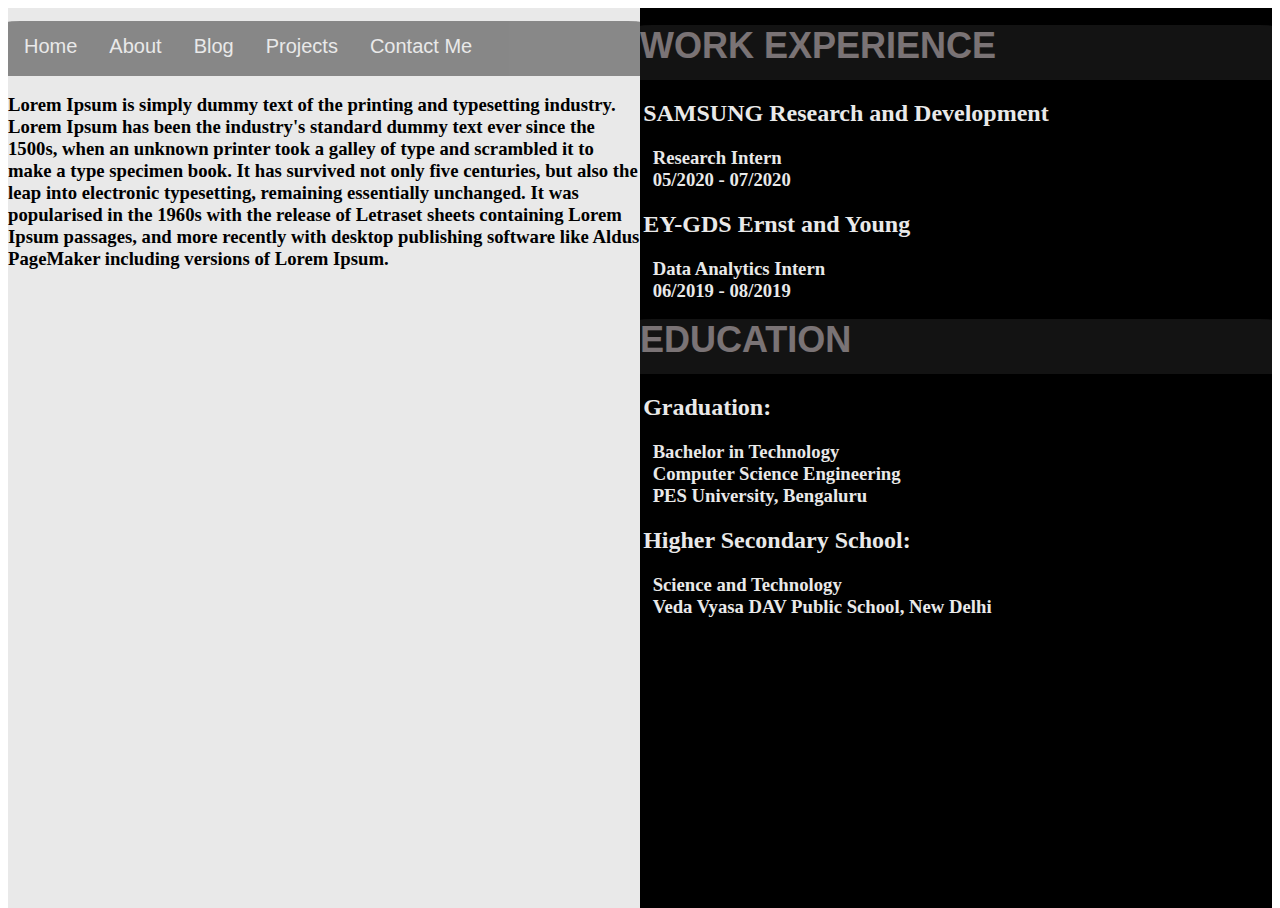
==== about.html @ 2446990b "Updated" ====
<!DOCTYPE html>
    <head>
        <title>

        </title>
        <link rel="stylesheet" type="text/css" href="./styles/style1.css">
    </head>
    <body>
        <div class="outer">
            <div class="inner-left">
                <div class="nav-bar">
                    <button class="nav-bar-btn" onclick="window.location.href='./index.html'">Home</button>
                    <button class="nav-bar-btn" onclick="window.location.href='./about.html'">About</button>
                    <button class="nav-bar-btn" onclick="window.location.href='./blog.html'">Blog</button>
		            <button class="nav-bar-btn" onclick="window.location.href='./projects.html'">Projects</button>
		            <button class="nav-bar-btn" onclick="window.location.href='./contact.html'">Contact Me</button>
                </div>
                <div class="about-me">
                    <h3>Lorem Ipsum is simply dummy text of the printing and typesetting industry. Lorem Ipsum has been the industry's standard dummy text ever since the 1500s, when an unknown printer took a galley of type and scrambled it to make a type specimen book. It has survived not only five centuries, but also the leap into electronic typesetting, remaining essentially unchanged. It was popularised in the 1960s with the release of Letraset sheets containing Lorem Ipsum passages, and more recently with desktop publishing software like Aldus PageMaker including versions of Lorem Ipsum.</h3>
                </div>
            </div>
            <div class="inner-right">
                <div class="about-title">
                    <h2>WORK EXPERIENCE</h2>
                </div>
                <div class ="about-work">
                    <h2>SAMSUNG Research and Development</h2>
                    <h3>Research Intern<br />05/2020 - 07/2020</h3>
                    <h2>EY-GDS Ernst and Young</h2>
                    <h3>Data Analytics Intern<br />06/2019 - 08/2019</h3>
                </div>
                <div class="about-title">
                    <h2>EDUCATION</h2>
                </div>
                <div class ="about-education">
                    <h2>Graduation:</h2>
                    <h3>Bachelor in Technology<br />Computer Science Engineering <br />PES University, Bengaluru </h3>
                    <h2>Higher Secondary School:</h2>
                    <h3>Science and Technology<br />Veda Vyasa DAV Public School, New Delhi </h3>
                </div>
            </div>
        </div>
    </body>
</html>
---- styles/style1.css ----
html, body {
    height: 100%;
  }
  body {
    display: flex;
  }  
.outer {
    width: 100%;
    float: left;
    margin-left: 0%;
    margin-top: 0%;
    background-color: black;
  }
  .inner-left {
    float: left;
    height: 100%;
    background-color: #E9E9E9;
    width: 50%;
  }
  .inner-right-main
  {
      align-items: center;
      text-align: center;
  }
  .inner-right
  {
     margin-top: 0%;
     margin-left: 50%;
  }
  .nav-bar{
      margin-top: 2%;
	border-top-right-radius: 2%;
	border-top-left-radius: 2%;
	height: 55px;
	width: 100%;
	opacity: 50%;
	background-color: 	#282828;
}
.nav-bar-btn, .nav-bar-btn-drop, .dropdown{
	background-color: transparent;
	color: #E9E9E9;
	size: 100%;
	font-size: 20px;
	text-align: center;
	padding: 14px 16px;
	 float: left;
	 border: 0px;
}
.nav-bar button:hover{
  font-weight: bold;
  box-shadow: 0 12px 16px 0 rgba(0,0,0,0.24), 0 17px 50px 0 rgba(0,0,0,0.19);
}
.nav-bar button:focus, .nav-bar-btn-active{
	border: 2px solid #383838;
  background-color:#484848;
}
.nav-bar-name{
	display: inline;
	color: black;
}
.myText
{
    margin: 5% 5% 5% 5%;
    font-family: "Lucida Console", Courier, monospace;
    font-size: 2.5em;
}
.myText2
{
    /* margin-left: %; */
    margin-top: 20%;
    align-self: center;
}
.center-div
{
    
}
.myText2 *
{
    color: #E9E9E9;
    font-size: 5.5em;
    display: inline;
}
.mynametext
{
    background-color: #E9E9E9;
    color: black;
    max-width: max-content;
    display: inline;
    font-size: 5.5em;
}
.about-education *, .about-work *
{
    color: #E9E9E9;
    margin-left: 2%;
}
.about-title
{
    border-top-right-radius: 2%;
	border-top-left-radius: 2%;
    font-family: Arial, Helvetica, sans-serif;
	height: 55px;
	width: 100%;
	opacity: 48%;
    background-color: 	#282828;
    color: lavenderblush;
    font-size: 1.5em;
    margin-top: -2%;
}
.about-education>h2 , .about-work>h2
{
    margin-left: 0.5%;
}
.project-topic-btn, .project-topic-drop, .dropdown{
  background-color: #282828;
  color: #E9E9E9;
  size: 100%;
  font-size: 20px;
  text-align: center;
  padding: 14px 16px;
    width: 98%;
   border: 0px;
   margin: 1% 1% ;
}
.project-topic button:hover{
font-weight: bold;
box-shadow: 0 12px 16px 0 rgba(0,0,0,0.24), 0 17px 50px 0 rgba(0,0,0,0.19);
}
.project-topic button:focus, .project-topic-btn-active{
  border: 2px solid #383838;
background-color:#484848;
}
.project-topic-name{
  display: inline;
  color: black;
}
.project-name-btn{
    display: none;
    background-color: #282828;
    color: #E9E9E9;
    size: 100%;
    font-size: 20px;
    text-align: center;
    padding: 14px 16px;
      width: 50%;
     border: 0px;
     margin: 1% 1% ;
}
#project-cat-text
{
    margin-left: 2%;
    font-family: Arial, Helvetica, sans-serif;
}

.elem-group
{
    background-color: #383838;
    color: #E9E9E9;
    size: 100%;
    font-size: 20px;
    /* text-align: center; */
    padding: 14px 16px;
      width: 90%;
     border: 0px;
     margin: 2% 2% ;
}
.contact-div
{
    background-color: #282828;
    color: #E9E9E9;
    size: 100%;
    font-size: 20px;
    /* text-align: center; */
    padding: 14px 16px;
      width: 90%;
     border: 0px;
     margin: 2% 2% ;
}
#submit-btn
{
    background-color: #383838;
    color: #E9E9E9;
    size: 100%;
    font-size: 20px;
    /* text-align: center; */
    padding: 14px 16px;
      width: 40%;
     border: 0px;
     margin: 1% 1% ;
}
.project-bin > h3
{
    font-size: 2.5em;
    font-family: Arial, Helvetica, sans-serif;
    color: ivory;
    margin: 2%;
}
.project-bin > img
{
    display: block;
    margin-left: auto;
    margin-right: auto;
      height: 20%;
      width: 50%;
}
.project-bin
{
    display: none;
    margin-left: 2%;
    color: ivory;
}
.project-bin > h2
{
    font-size: 1.2em;
    font-family: 'Trebuchet MS', 'Lucida Sans Unicode', 'Lucida Grande', 'Lucida Sans', Arial, sans-serif;
}
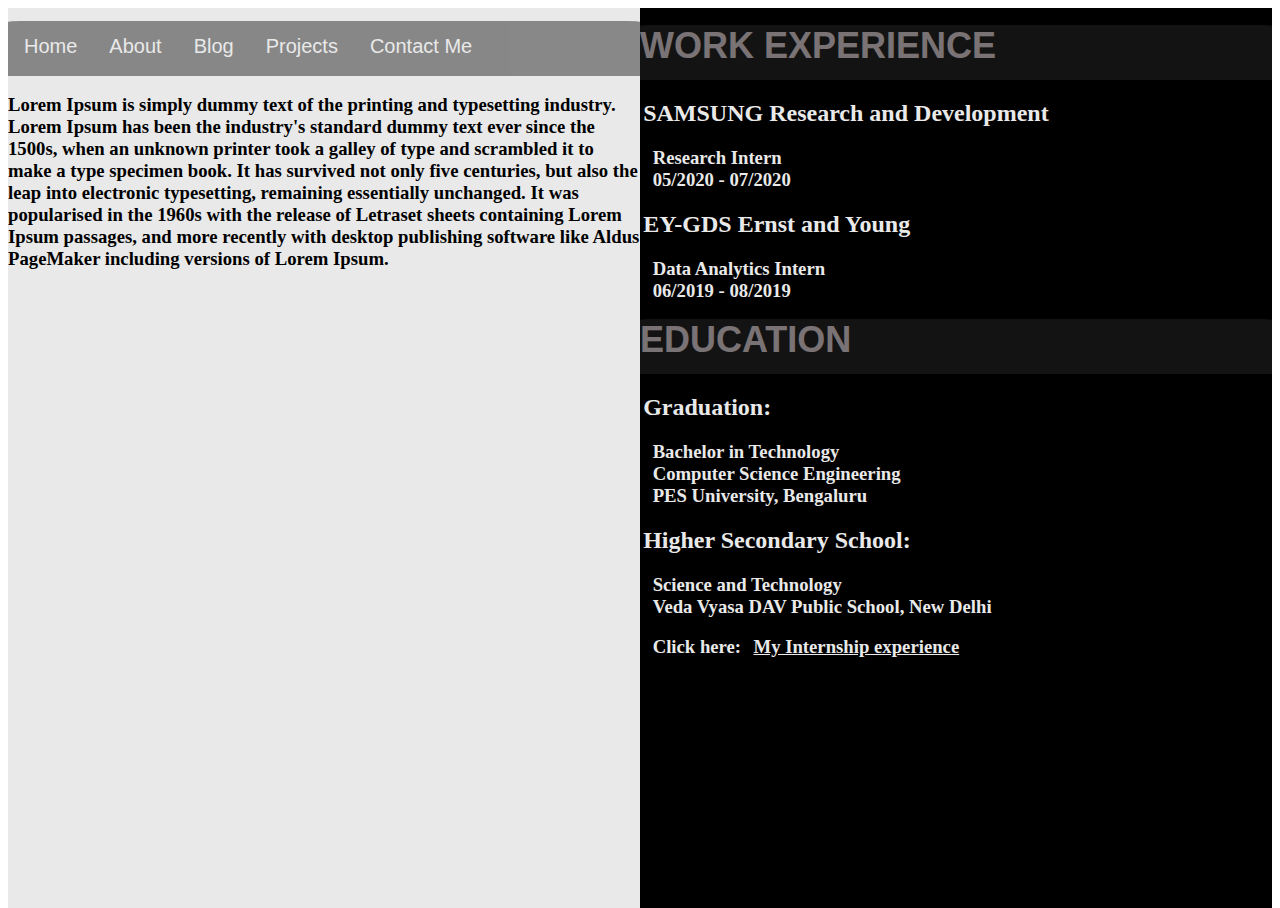
==== commit 6b388480: "Added My internship experience" ====
--- a/about.html
+++ b/about.html
@@ -11,7 +11,7 @@
                 <div class="nav-bar">
                     <button class="nav-bar-btn" onclick="window.location.href='./index.html'">Home</button>
                     <button class="nav-bar-btn" onclick="window.location.href='./about.html'">About</button>
-                    <button class="nav-bar-btn" onclick="window.location.href='./blog.html'">Blog</button>
+                    <button class="nav-bar-btn" onclick="window.location.href='https://mroberoi.blogspot.com/'">Blog</button>
 		            <button class="nav-bar-btn" onclick="window.location.href='./projects.html'">Projects</button>
 		            <button class="nav-bar-btn" onclick="window.location.href='./contact.html'">Contact Me</button>
                 </div>
@@ -37,6 +37,7 @@
                     <h3>Bachelor in Technology<br />Computer Science Engineering <br />PES University, Bengaluru </h3>
                     <h2>Higher Secondary School:</h2>
                     <h3>Science and Technology<br />Veda Vyasa DAV Public School, New Delhi </h3>
+                    <h3>Click here:<a href="https://mroberoi.blogspot.com/2020/04/from-scatch-to-top.html">My Internship experience</a></h3>
                 </div>
             </div>
         </div>
